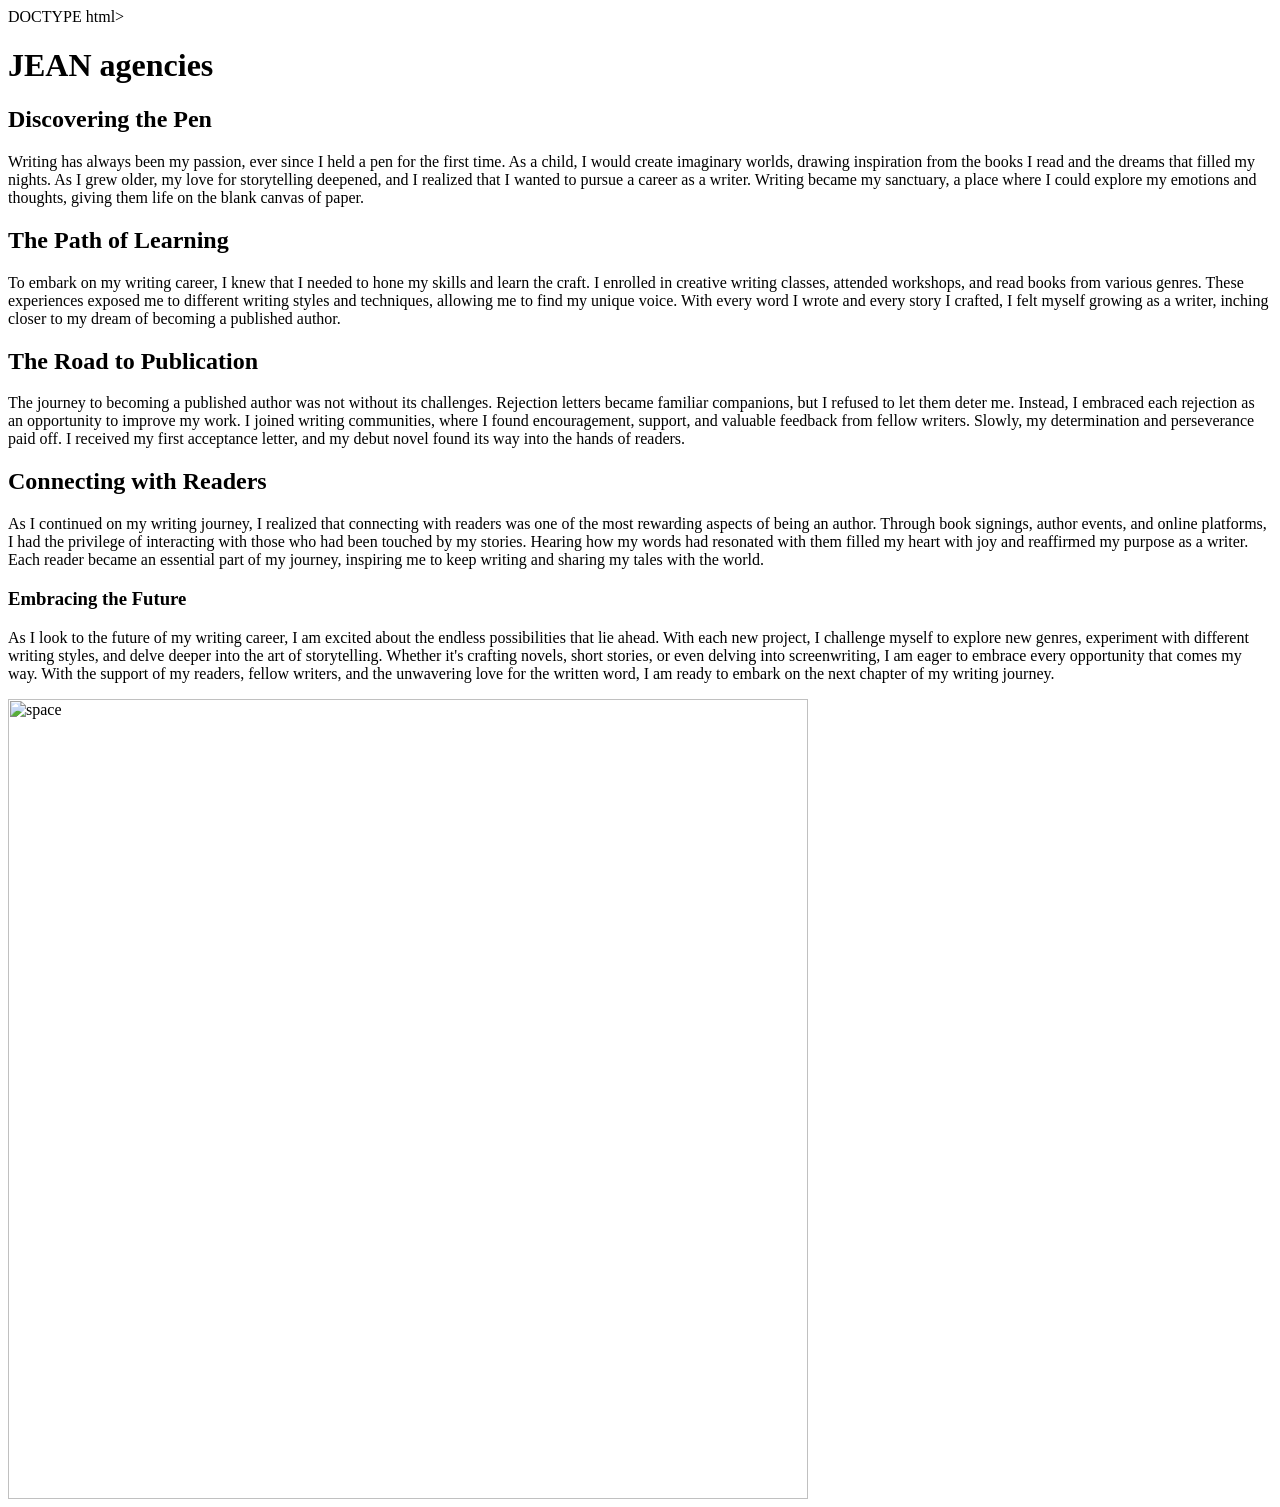
==== html_basic/index.html @ 07336c52 "Index.html" ====
DOCTYPE html>

<html lang="en">

	    <head>

		            <meta charset="UTF-8">

			            <title> browser</title>

				        </head>

					        <body> 

							            <h1> JEAN agencies </h1>

								                

								                



								    <h2>Discovering the Pen</h2>

								    <p>Writing has always been my passion, ever since I held a pen for the first time. As a child, I would create imaginary worlds, drawing inspiration from the books I read and the dreams that filled my nights. As I grew older, my love for storytelling deepened, and I realized that I wanted to pursue a career as a writer. Writing became my sanctuary, a place where I could explore my emotions and thoughts, giving them life on the blank canvas of paper.</p>



								    <h2>The Path of Learning</h2>

								    <p>To embark on my writing career, I knew that I needed to hone my skills and learn the craft. I enrolled in creative writing classes, attended workshops, and read books from various genres. These experiences exposed me to different writing styles and techniques, allowing me to find my unique voice. With every word I wrote and every story I crafted, I felt myself growing as a writer, inching closer to my dream of becoming a published author.</p>



								    <h2>The Road to Publication</h2>

								    <p>The journey to becoming a published author was not without its challenges. Rejection letters became familiar companions, but I refused to let them deter me. Instead, I embraced each rejection as an opportunity to improve my work. I joined writing communities, where I found encouragement, support, and valuable feedback from fellow writers. Slowly, my determination and perseverance paid off. I received my first acceptance letter, and my debut novel found its way into the hands of readers.</p>



								    <h2>Connecting with Readers</h2>

								    <p>As I continued on my writing journey, I realized that connecting with readers was one of the most rewarding aspects of being an author. Through book signings, author events, and online platforms, I had the privilege of interacting with those who had been touched by my stories. Hearing how my words had resonated with them filled my heart with joy and reaffirmed my purpose as a writer. Each reader became an essential part of my journey, inspiring me to keep writing and sharing my tales with the world.</p>



								    <h3>Embracing the Future</h3>

								    <p>As I look to the future of my writing career, I am excited about the endless possibilities that lie ahead. With each new project, I challenge myself to explore new genres, experiment with different writing styles, and delve deeper into the art of storytelling. Whether it's crafting novels, short stories, or even delving into screenwriting, I am eager to embrace every opportunity that comes my way. With the support of my readers, fellow writers, and the unwavering love for the written word, I am ready to embark on the next chapter of my writing journey.</p>

								            <img style="width: 800px;px; height: 500

                    px;px;" src="https://images.app.goo.gl/XPTA4SN7UZbK4dSf8" alt="space">

									                        </body>

												    </html
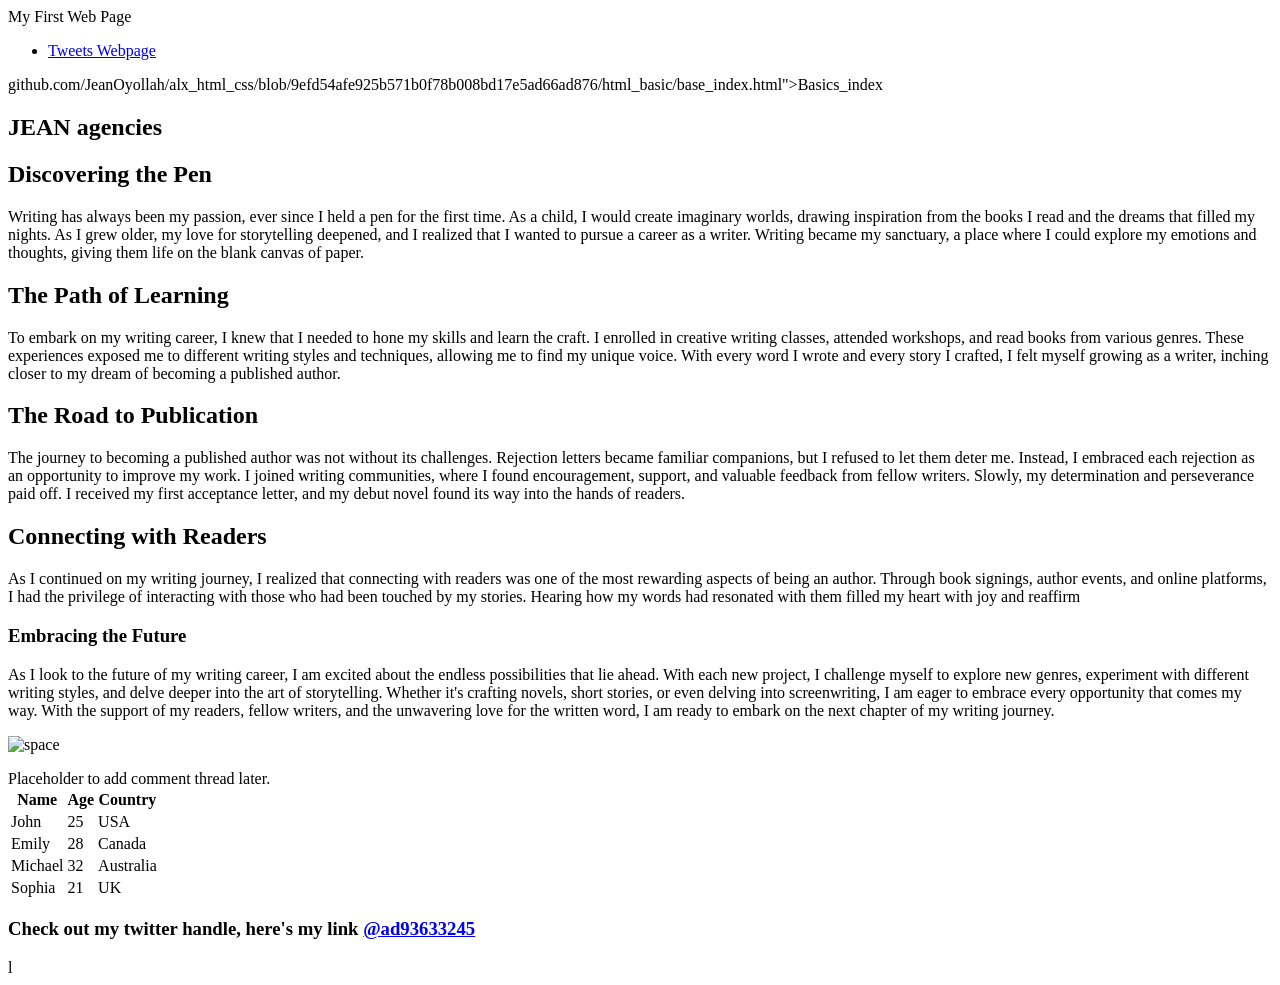
==== commit bb996df4: "Index html" ====
--- a/html_basic/index.html
+++ b/html_basic/index.html
@@ -1,4 +1,4 @@
-DOCTYPE html>
+<!DOCTYPE html>
 
 <html lang="en">
 
@@ -12,46 +12,135 @@
 
 					        <body> 
 
-							            <h1> JEAN agencies </h1>
+							            <header>
 
-								                
+									                    My First Web Page
 
-								                
+											                <nav>
+
+														                <ul><li><a href="https://github.com/JeanOyollah/alx_html_css/blob/main/html_basic/tweets.html">Tweets Webpage</a></li></ul>github.com/JeanOyollah/alx_html_css/blob/9efd54afe925b571b0f78b008bd17e5ad66ad876/html_basic/base_index.html">Basics_index</a></a></li></ul>
+
+												            </nav>
+
+													            </header>
+
+														            <main>
+
+																                <article>
+
+																			            <h1> JEAN agencies </h1>
+
+																				    <h2>Discovering the Pen</h2>
 
 
 
-								    <h2>Discovering the Pen</h2>
-
-								    <p>Writing has always been my passion, ever since I held a pen for the first time. As a child, I would create imaginary worlds, drawing inspiration from the books I read and the dreams that filled my nights. As I grew older, my love for storytelling deepened, and I realized that I wanted to pursue a career as a writer. Writing became my sanctuary, a place where I could explore my emotions and thoughts, giving them life on the blank canvas of paper.</p>
+																				    <p>Writing has always been my passion, ever since I held a pen for the first time. As a child, I would create imaginary worlds, drawing inspiration from the books I read and the dreams that filled my nights. As I grew older, my love for storytelling deepened, and I realized that I wanted to pursue a career as a writer. Writing became my sanctuary, a place where I could explore my emotions and thoughts, giving them life on the blank canvas of paper.</p>
 
 
 
-								    <h2>The Path of Learning</h2>
 
-								    <p>To embark on my writing career, I knew that I needed to hone my skills and learn the craft. I enrolled in creative writing classes, attended workshops, and read books from various genres. These experiences exposed me to different writing styles and techniques, allowing me to find my unique voice. With every word I wrote and every story I crafted, I felt myself growing as a writer, inching closer to my dream of becoming a published author.</p>
+
+																				    <h2>The Path of Learning</h2>
+
+																				    <p>To embark on my writing career, I knew that I needed to hone my skills and learn the craft. I enrolled in creative writing classes, attended workshops, and read books from various genres. These experiences exposed me to different writing styles and techniques, allowing me to find my unique voice. With every word I wrote and every story I crafted, I felt myself growing as a writer, inching closer to my dream of becoming a published author.</p>
 
 
 
-								    <h2>The Road to Publication</h2>
+																				    <h2>The Road to Publication</h2>
 
-								    <p>The journey to becoming a published author was not without its challenges. Rejection letters became familiar companions, but I refused to let them deter me. Instead, I embraced each rejection as an opportunity to improve my work. I joined writing communities, where I found encouragement, support, and valuable feedback from fellow writers. Slowly, my determination and perseverance paid off. I received my first acceptance letter, and my debut novel found its way into the hands of readers.</p>
+																				    <p>The journey to becoming a published author was not without its challenges. Rejection letters became familiar companions, but I refused to let them deter me. Instead, I embraced each rejection as an opportunity to improve my work. I joined writing communities, where I found encouragement, support, and valuable feedback from fellow writers. Slowly, my determination and perseverance paid off. I received my first acceptance letter, and my debut novel found its way into the hands of readers.</p>
 
 
 
-								    <h2>Connecting with Readers</h2>
+																				    <h2>Connecting with Readers</h2>
 
-								    <p>As I continued on my writing journey, I realized that connecting with readers was one of the most rewarding aspects of being an author. Through book signings, author events, and online platforms, I had the privilege of interacting with those who had been touched by my stories. Hearing how my words had resonated with them filled my heart with joy and reaffirmed my purpose as a writer. Each reader became an essential part of my journey, inspiring me to keep writing and sharing my tales with the world.</p>
+																				    <p>As I continued on my writing journey, I realized that connecting with readers was one of the most rewarding aspects of being an author. Through book signings, author events, and online platforms, I had the privilege of interacting with those who had been touched by my stories. Hearing how my words had resonated with them filled my heart with joy and reaffirm
+																				    <h3>Embracing the Future</h3>
 
+																				    <p>As I look to the future of my writing career, I am excited about the endless possibilities that lie ahead. With each new project, I challenge myself to explore new genres, experiment with different writing styles, and delve deeper into the art of storytelling. Whether it's crafting novels, short stories, or even delving into screenwriting, I am eager to embrace every opportunity that comes my way. With the support of my readers, fellow writers, and the unwavering love for the written word, I am ready to embark on the next chapter of my writing journey.</p>
 
+																				            <img style="width: 800px;px; height: 500
 
-								    <h3>Embracing the Future</h3>
+																					                        px;px;" src="https://images.app.goo.gl/XPTA4SN7UZbK4dSf8" alt="space">
 
-								    <p>As I look to the future of my writing career, I am excited about the endless possibilities that lie ahead. With each new project, I challenge myself to explore new genres, experiment with different writing styles, and delve deeper into the art of storytelling. Whether it's crafting novels, short stories, or even delving into screenwriting, I am eager to embrace every opportunity that comes my way. With the support of my readers, fellow writers, and the unwavering love for the written word, I am ready to embark on the next chapter of my writing journey.</p>
+																					                </p>
 
-								            <img style="width: 800px;px; height: 500
+																							            </article>
 
-                    px;px;" src="https://images.app.goo.gl/XPTA4SN7UZbK4dSf8" alt="space">
+																								                <aside>
 
-									                        </body>
+																											                Placeholder to add comment thread later.
 
-												    </html
+																													                <article>
+
+																																                    <table>
+
+																																			                            <tr>
+
+																																							                                <th>Name</th>
+
+																																											                            <th>Age</th>
+
+																																														                                <th>Country</th>
+
+																																																		                        </tr>
+
+																																																					                        <tr>
+
+																																																									                            <td>John</td>
+
+																																																												                                <td>25</td>
+
+																																																																                            <td>USA</td>
+
+																																																																			                            </tr>
+
+																																																																						                            <tr>
+
+																																																																										                            <td>Emily</td>
+
+																																																																													                            <td>28</td>
+
+																																																																																                            <td>Canada</td>
+
+																																																																																			                            </tr>
+
+																																																																																						                            <tr>
+
+																																																																																										                                <td>Michael</td>
+
+																																																																																														                            <td>32</td>
+
+																																																																																																	                                <td>Australia</td>
+
+																																																																																																					                        </tr>
+
+																																																																																																								                        <tr>
+
+																																																																																																												                            <td>Sophia</td>
+
+																																																																																																															                                <td>21</td>
+
+																																																																																																																			                            <td>UK</td>
+
+																																																																																																																						                            </tr>
+
+																																																																																																																									                        </table>
+
+																																																																																																																												                </article>
+
+																																																																																																																														            </aside>
+
+																																																																																																																															                </main>
+
+																																																																																																																																	            
+
+																																																																																																																																	<h3> 
+
+																																																																																																																																		    Check out my twitter handle, here's my link <a href="https://twitter.com/ad93633245?t=Ka13HQ0vda8OlX5wqenYSg&s=09">@ad93633245</a>
+
+																																																																																																																																	</h3>
+
+																																																																																																																																	        </body>
+
+																																																																																																																																		    </html>l
